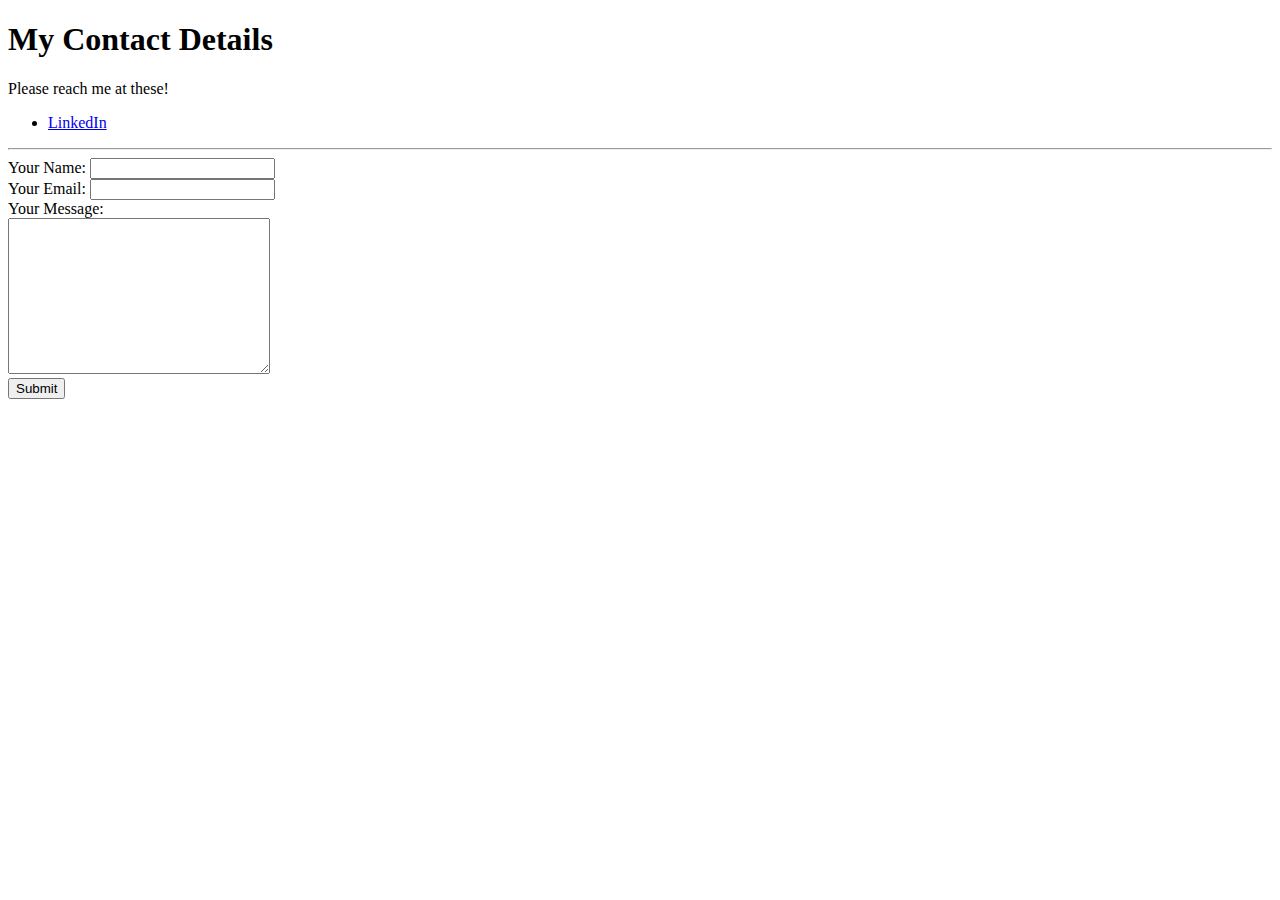
==== contact-me.html @ c12cd0e5 "First Commit with all HTML webpages" ====
<!DOCTYPE html>
<html lang="en" dir="ltr">

<head>
  <meta charset="utf-8">
  <title></title>
</head>

<body>
  <h1>My Contact Details</h3>
    <p>Please reach me at these!</p>
    <ul>
      <li><a href="https://www.linkedin.com/in/victor-gallo-645748185/">LinkedIn</a></li>
    </ul>
    <hr>
    <form action="mailto:vgallo921@gmail.com" method="post" enctype="text/plain">
      <label>Your Name:</label>
      <input type="text" name="yourName" value=""><br>
      <label>Your Email:</label>
      <input type="email" name="yourEmail" value=""><br>
      <label>Your Message:</label><br>
      <textarea name="yourMessage" rows="10" cols="30"></textarea><br>
      <input type="submit" name="">
    </form>
</body>

</html>
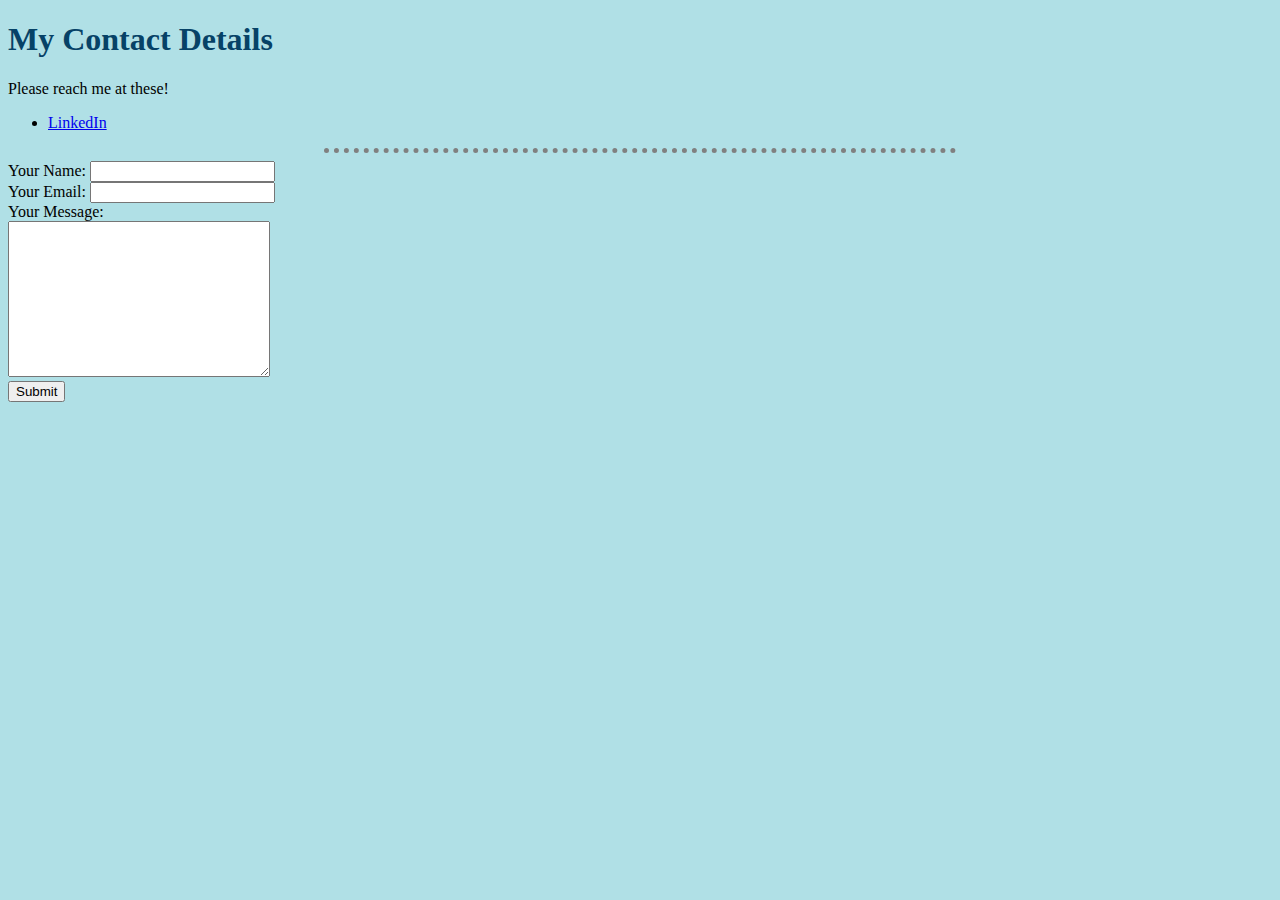
==== commit 294c22a6: "Create new CSS branch and added CSS to Webpage" ====
--- a/contact-me.html
+++ b/contact-me.html
@@ -4,6 +4,7 @@
 <head>
   <meta charset="utf-8">
   <title></title>
+  <link rel="stylesheet" href="css/styles.css">
 </head>
 
 <body>
--- a/css/styles.css
+++ b/css/styles.css
@@ -0,0 +1,20 @@
+body {
+    background-color: powderblue;
+  }
+
+hr {
+    border-style: none;
+    border-top-style: dotted;
+    border-width: 5px;
+    border-color: gray;
+    height: 0px;
+    width: 50%;
+}
+
+h1 {
+    color: rgb(6, 66, 103);
+}
+
+h3 {
+    color: rgb(6, 66, 103);
+}